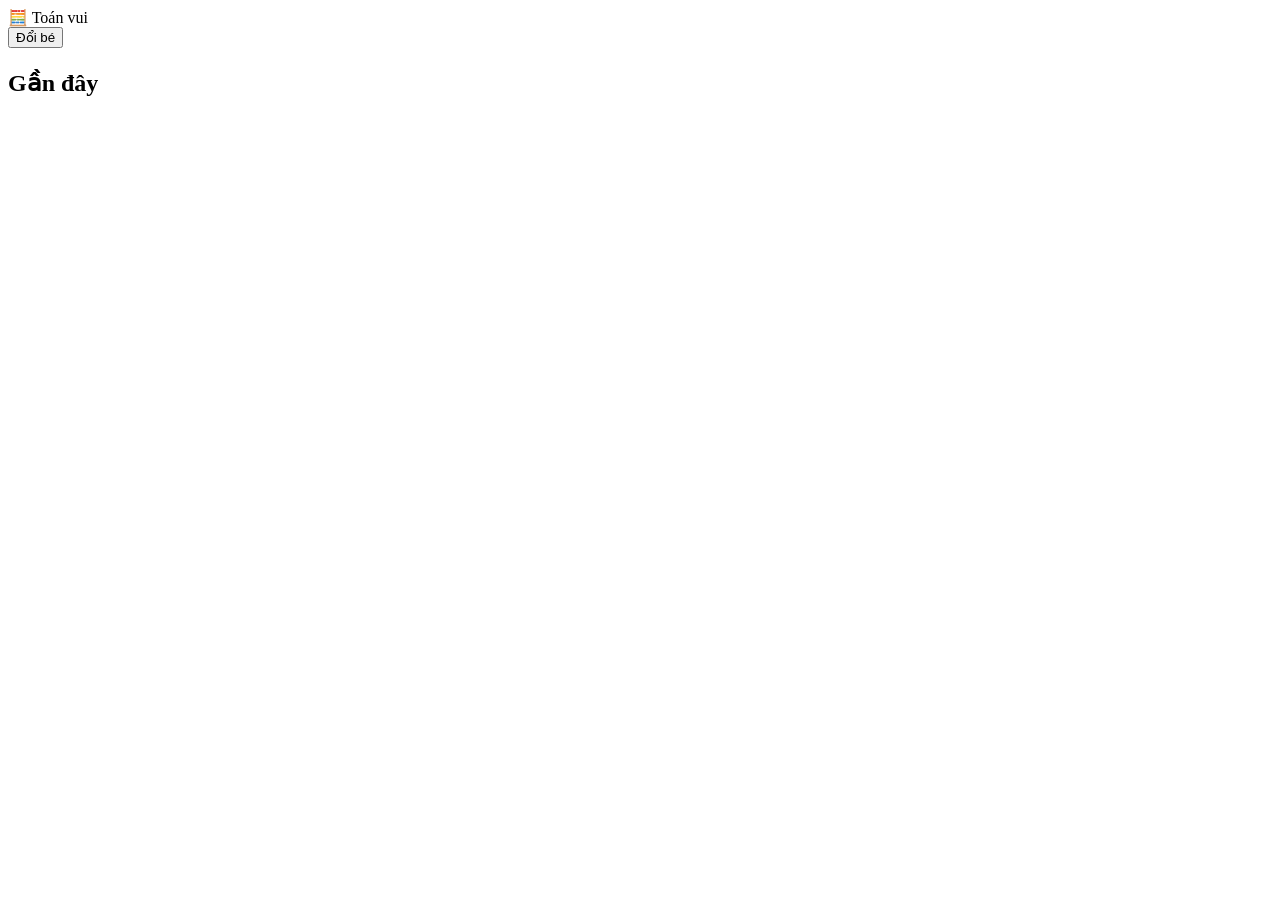
==== dashboard.html @ 82de34e9 "Add files via upload" ====
<!DOCTYPE html>
<html lang="vi">
<head>
<meta charset="utf-8">
<meta name="viewport" content="width=device-width, initial-scale=1">
<title>Toán vui - Trang chủ</title>
<link rel="stylesheet" href="css/bootstrap.min.css">
<link rel="stylesheet" href="css/style.css">
</head>
<body>
<nav class="navbar bg-white border-bottom">
  <div class="container" style="max-width:860px">
    <span class="navbar-brand fw-bold">🧮 Toán vui</span>
    <div>
      <span class="badge text-bg-warning fs-6 me-2" id="me"></span>
      <button class="btn btn-sm btn-outline-secondary" id="out">Đổi bé</button>
    </div>
  </div>
</nav>
<main class="container py-4" style="max-width:860px">
  <h1 class="fw-bold" id="hi"></h1>
  <p class="lead" id="sum"></p>
  <div class="row g-3" id="subs"></div>
  <h2 class="h4 mt-4">Gần đây</h2>
  <ul class="list-group" id="hist"></ul>
</main>
<script src="js/common.js"></script>
<script>
const SUBJECTS=[
  {k:'toan',n:'Học Toán',i:'🔢',url:'hoc_toan.html',total:18,bar:'bg-primary',d:'Cộng, trừ, so sánh, xem giờ và các trò chơi'},
  {k:'tv',n:'Học Tiếng Việt',i:'📚',url:'hoc_tieng_viet.html',total:5,bar:'bg-success',d:'Chữ cái, điền chữ, nhìn hình chọn từ'}
];
const u=U();
if(!u)location.href='index.html';
else{
  $('me').textContent=u.av+' '+u.name;
  $('hi').textContent='Chào '+u.name+'! '+u.av;
  $('out').onclick=()=>{DB.cur=null;sv();location.href='index.html'};
  let all=0;
  SUBJECTS.forEach(s=>{
    const ks=Object.keys(u.done).filter(k=>k.startsWith(s.k+'-'));
    const learned=new Set(ks.map(k=>k.replace(/\d+$/,''))).size;
    const stars=ks.reduce((a,k)=>a+u.done[k].best,0);all+=stars;
    const col=document.createElement('div');col.className='col-md-6';
    col.innerHTML='<a class="card subj shadow-sm h-100 text-decoration-none text-reset"><div class="card-body text-center p-4"><div class="display-1"></div><h2 class="h3 fw-bold"></h2><p class="text-muted mb-2"></p><div class="progress mb-2" style="height:14px"><div class="progress-bar"></div></div><small></small></div></a>';
    col.querySelector('a').href=s.url;
    col.querySelector('.display-1').textContent=s.i;
    col.querySelector('h2').textContent=s.n;
    col.querySelector('p').textContent=s.d;
    const pb=col.querySelector('.progress-bar');pb.classList.add(s.bar);pb.style.width=Math.min(100,learned/s.total*100)+'%';
    col.querySelector('small').textContent='Đã học '+learned+'/'+s.total+' bài, ⭐ '+stars;
    $('subs').appendChild(col);
  });
  $('sum').textContent='Tổng cộng con có ⭐ '+all+'. Hôm nay con muốn học gì?';
  if(!u.hist.length)$('hist').innerHTML='<li class="list-group-item">Chưa có bài nào. Chọn một môn để bắt đầu!</li>';
  u.hist.forEach(h=>{const li=document.createElement('li');li.className='list-group-item';li.textContent=h.d+': '+h.t+' '+'⭐'.repeat(h.s);$('hist').appendChild(li)});
}
</script>
</body>
</html>
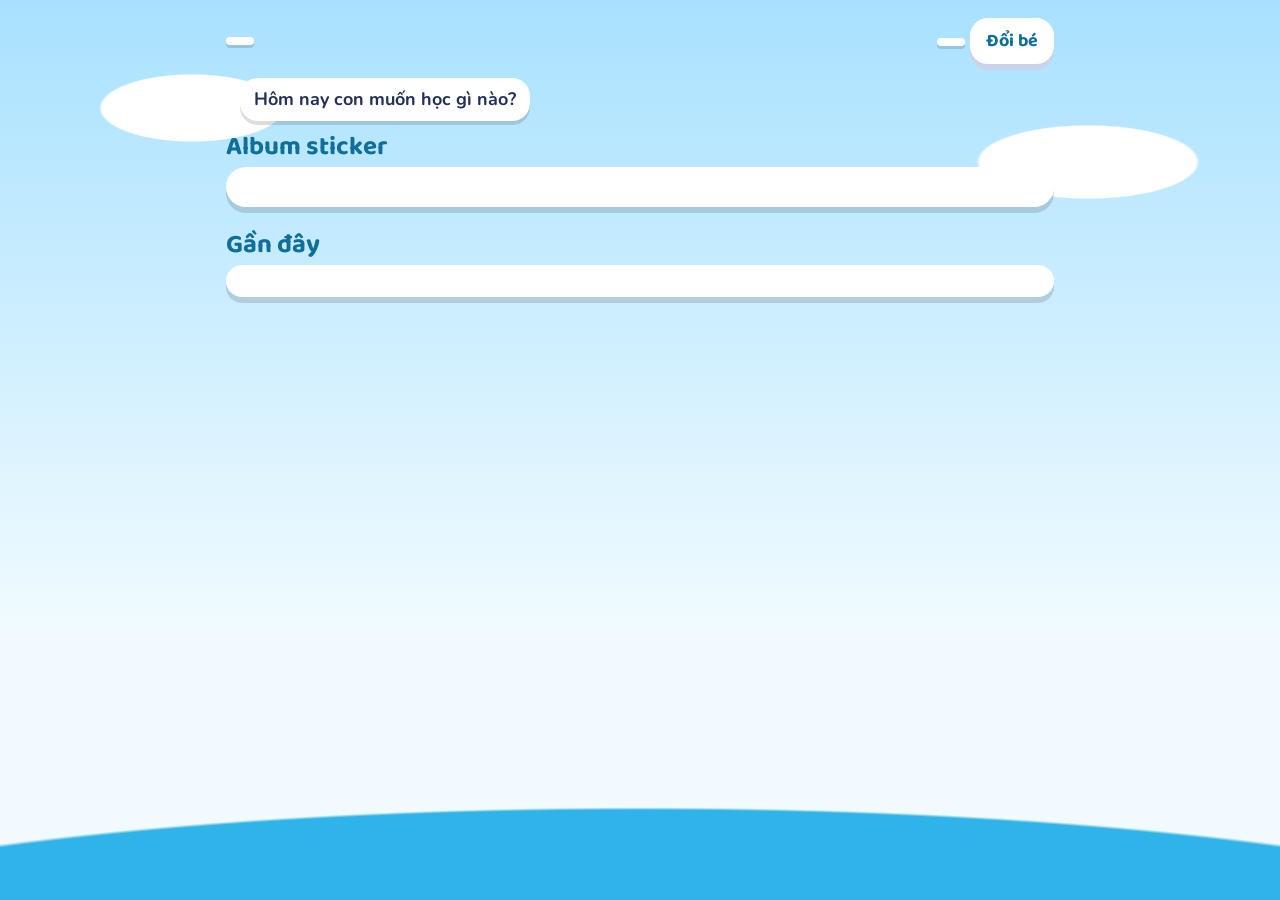
==== commit a457a8eb: "Add files via upload" ====
--- a/dashboard.html
+++ b/dashboard.html
@@ -5,55 +5,51 @@
 <meta name="viewport" content="width=device-width, initial-scale=1">
 <title>Toán vui - Trang chủ</title>
 <link rel="stylesheet" href="css/bootstrap.min.css">
-<link rel="stylesheet" href="css/style.css">
+<link rel="stylesheet" href="css/app.css">
 </head>
-<body>
-<nav class="navbar bg-white border-bottom">
-  <div class="container" style="max-width:860px">
-    <span class="navbar-brand fw-bold">🧮 Toán vui</span>
-    <div>
-      <span class="badge text-bg-warning fs-6 me-2" id="me"></span>
-      <button class="btn btn-sm btn-outline-secondary" id="out">Đổi bé</button>
-    </div>
+<body class="theme-home">
+<main class="app" style="max-width:860px">
+  <div class="tb">
+    <span class="chip3" id="streak"></span>
+    <span><span class="chip3" id="total"></span> <button class="b3 white" id="out">Đổi bé</button></span>
   </div>
-</nav>
-<main class="container py-4" style="max-width:860px">
-  <h1 class="fw-bold" id="hi"></h1>
-  <p class="lead" id="sum"></p>
-  <div class="row g-3" id="subs"></div>
-  <h2 class="h4 mt-4">Gần đây</h2>
-  <ul class="list-group" id="hist"></ul>
+  <div class="hero"><div id="mas"></div><div><h1 id="hi"></h1><div class="bubble" id="hello">Hôm nay con muốn học gì nào?</div></div></div>
+  <div class="row g-4" id="subs"></div>
+  <h2 class="lbl mt-4" style="font-size:26px">Album sticker</h2>
+  <div class="panel"><div class="stk" id="stk"></div><p class="mb-0 mt-2" id="stkn"></p></div>
+  <h2 class="lbl mt-4" style="font-size:26px">Gần đây</h2>
+  <div class="panel"><ul class="mb-0" id="hist"></ul></div>
 </main>
 <script src="js/common.js"></script>
 <script>
-const SUBJECTS=[
-  {k:'toan',n:'Học Toán',i:'🔢',url:'hoc_toan.html',total:18,bar:'bg-primary',d:'Cộng, trừ, so sánh, xem giờ và các trò chơi'},
-  {k:'tv',n:'Học Tiếng Việt',i:'📚',url:'hoc_tieng_viet.html',total:5,bar:'bg-success',d:'Chữ cái, điền chữ, nhìn hình chọn từ'}
-];
+const SUBJECTS=[{"k": "toan", "n": "Học Toán", "i": "🔢", "url": "hoc_toan.html", "d": "Số, hình, cộng trừ", "c": "i-toan", "total": 32}, {"k": "tv", "n": "Học Tiếng Việt", "i": "📚", "url": "hoc_tieng_viet.html", "d": "Chữ, vần, đọc hiểu", "c": "i-tv", "total": 61}, {"k": "kp", "n": "Khám phá", "i": "🔭", "url": "hoc_kham_pha.html", "d": "Gia đình, thiên nhiên, sức khỏe", "c": "i-kp", "total": 16}, {"k": "td", "n": "Tư duy", "i": "🧩", "url": "hoc_tu_duy.html", "d": "Quy luật, suy luận, đố vui", "c": "i-td", "total": 14}];
 const u=U();
 if(!u)location.href='index.html';
 else{
-  $('me').textContent=u.av+' '+u.name;
+  const tot=Object.values(u.done||{}).reduce((a,d)=>a+d.best,0);
   $('hi').textContent='Chào '+u.name+'! '+u.av;
+  $('mas').innerHTML=mascot('happy','bob');
+  $('total').textContent='⭐ '+tot;
+  const st=streak(u);$('streak').textContent=st?'🔥 '+st+' ngày liên tiếp':'🔥 Học hôm nay để bắt đầu chuỗi ngày!';
   $('out').onclick=()=>{DB.cur=null;sv();location.href='index.html'};
-  let all=0;
   SUBJECTS.forEach(s=>{
-    const ks=Object.keys(u.done).filter(k=>k.startsWith(s.k+'-'));
-    const learned=new Set(ks.map(k=>k.replace(/\d+$/,''))).size;
-    const stars=ks.reduce((a,k)=>a+u.done[k].best,0);all+=stars;
-    const col=document.createElement('div');col.className='col-md-6';
-    col.innerHTML='<a class="card subj shadow-sm h-100 text-decoration-none text-reset"><div class="card-body text-center p-4"><div class="display-1"></div><h2 class="h3 fw-bold"></h2><p class="text-muted mb-2"></p><div class="progress mb-2" style="height:14px"><div class="progress-bar"></div></div><small></small></div></a>';
+    const ks=Object.keys(u.done||{}).filter(k=>k.startsWith(s.k+'-'));
+    const learned=new Set(ks.map(k=>k.replace(/@\d+$/,''))).size;
+    const stars=ks.reduce((a,k)=>a+u.done[k].best,0);
+    const col=document.createElement('div');col.className='col-6';
+    col.innerHTML='<a class="isle '+s.c+'"><span class="em"></span><h2></h2><p></p><div class="pb"><i></i></div><small></small></a>';
     col.querySelector('a').href=s.url;
-    col.querySelector('.display-1').textContent=s.i;
+    col.querySelector('.em').textContent=s.i;
     col.querySelector('h2').textContent=s.n;
     col.querySelector('p').textContent=s.d;
-    const pb=col.querySelector('.progress-bar');pb.classList.add(s.bar);pb.style.width=Math.min(100,learned/s.total*100)+'%';
+    col.querySelector('.pb i').style.width=Math.min(100,learned/s.total*100)+'%';
     col.querySelector('small').textContent='Đã học '+learned+'/'+s.total+' bài, ⭐ '+stars;
     $('subs').appendChild(col);
   });
-  $('sum').textContent='Tổng cộng con có ⭐ '+all+'. Hôm nay con muốn học gì?';
-  if(!u.hist.length)$('hist').innerHTML='<li class="list-group-item">Chưa có bài nào. Chọn một môn để bắt đầu!</li>';
-  u.hist.forEach(h=>{const li=document.createElement('li');li.className='list-group-item';li.textContent=h.d+': '+h.t+' '+'⭐'.repeat(h.s);$('hist').appendChild(li)});
+  u.stickers.forEach(x=>{const e=document.createElement('span');e.textContent=x;$('stk').appendChild(e)});
+  $('stkn').textContent=u.stickers.length?'Con có '+u.stickers.length+'/'+STICKERS.length+' sticker. Được 3 sao ở một bài mới sẽ nhận thêm sticker!':'Được 3 sao ở một bài để nhận sticker đầu tiên nhé!';
+  if(!(u.hist||[]).length){$('hist').innerHTML='<li>Chưa có bài nào. Chọn một hòn đảo để bắt đầu!</li>'}
+  (u.hist||[]).slice(0,5).forEach(h=>{const li=document.createElement('li');li.textContent=h.d+': '+h.t+' '+'⭐'.repeat(h.s);$('hist').appendChild(li)});
 }
 </script>
 </body>
--- a/css/app.css
+++ b/css/app.css
@@ -0,0 +1,141 @@
+/* ===== Phông chữ chạy offline ===== */
+@font-face{font-family:"Baloo 2";font-weight:600;src:url(../fonts/baloo-2-vietnamese-600-normal.woff2) format("woff2");unicode-range:U+0102-0103,U+0110-0111,U+0128-0129,U+0168-0169,U+01A0-01A1,U+01AF-01B0,U+0300-0301,U+0303-0304,U+0308-0309,U+0323,U+0329,U+1EA0-1EF9,U+20AB}
+@font-face{font-family:"Baloo 2";font-weight:600;src:url(../fonts/baloo-2-latin-600-normal.woff2) format("woff2");unicode-range:U+0000-00FF,U+0131,U+0152-0153,U+02BB-02BC,U+02C6,U+02DA,U+02DC,U+2000-206F,U+2074,U+20AC,U+2122,U+2191,U+2193,U+2212,U+2215,U+FEFF,U+FFFD}
+@font-face{font-family:"Baloo 2";font-weight:700;src:url(../fonts/baloo-2-vietnamese-700-normal.woff2) format("woff2");unicode-range:U+0102-0103,U+0110-0111,U+0128-0129,U+0168-0169,U+01A0-01A1,U+01AF-01B0,U+0300-0301,U+0303-0304,U+0308-0309,U+0323,U+0329,U+1EA0-1EF9,U+20AB}
+@font-face{font-family:"Baloo 2";font-weight:700;src:url(../fonts/baloo-2-latin-700-normal.woff2) format("woff2");unicode-range:U+0000-00FF,U+0131,U+0152-0153,U+02BB-02BC,U+02C6,U+02DA,U+02DC,U+2000-206F,U+2074,U+20AC,U+2122,U+2191,U+2193,U+2212,U+2215,U+FEFF,U+FFFD}
+@font-face{font-family:Nunito;font-weight:400;src:url(../fonts/nunito-vietnamese-400-normal.woff2) format("woff2");unicode-range:U+0102-0103,U+0110-0111,U+0128-0129,U+0168-0169,U+01A0-01A1,U+01AF-01B0,U+0300-0301,U+0303-0304,U+0308-0309,U+0323,U+0329,U+1EA0-1EF9,U+20AB}
+@font-face{font-family:Nunito;font-weight:400;src:url(../fonts/nunito-latin-400-normal.woff2) format("woff2");unicode-range:U+0000-00FF,U+0131,U+0152-0153,U+02BB-02BC,U+02C6,U+02DA,U+02DC,U+2000-206F,U+2074,U+20AC,U+2122,U+2191,U+2193,U+2212,U+2215,U+FEFF,U+FFFD}
+@font-face{font-family:Nunito;font-weight:700;src:url(../fonts/nunito-vietnamese-700-normal.woff2) format("woff2");unicode-range:U+0102-0103,U+0110-0111,U+0128-0129,U+0168-0169,U+01A0-01A1,U+01AF-01B0,U+0300-0301,U+0303-0304,U+0308-0309,U+0323,U+0329,U+1EA0-1EF9,U+20AB}
+@font-face{font-family:Nunito;font-weight:700;src:url(../fonts/nunito-latin-700-normal.woff2) format("woff2");unicode-range:U+0000-00FF,U+0131,U+0152-0153,U+02BB-02BC,U+02C6,U+02DA,U+02DC,U+2000-206F,U+2074,U+20AC,U+2122,U+2191,U+2193,U+2212,U+2215,U+FEFF,U+FFFD}
+
+/* ===== Màu theo từng môn (mỗi môn một thế giới) ===== */
+:root{--ink:#22305a;--c:#2f6fed;--cd:#1c4cb0;--cl:#e3edff;--bg:#e8f6ff;--gold:#ffc933;--gold-d:#d19a0a;--ok:#27ae6b;--okd:#17814a;--bad:#e5484d;--card:#fff;--r:22px}
+body{margin:0;min-height:100vh;color:var(--ink);font-family:Nunito,"Trebuchet MS",sans-serif;font-weight:700;font-size:18px;background:var(--bg) fixed}
+h1,h2,h3,.fx{font-family:"Baloo 2",Nunito,sans-serif;font-weight:700;line-height:1.15}
+[hidden]{display:none!important}
+button{font:inherit;color:inherit;cursor:pointer}
+button:focus-visible,a:focus-visible,input:focus-visible{outline:4px solid var(--gold);outline-offset:3px}
+
+.theme-toan{--c:#2f6fed;--cd:#1c4cb0;--cl:#dfeaff;
+ --bg:radial-gradient(120px 50px at 12% 14%,#fff 60%,transparent 62%),radial-gradient(160px 60px at 82% 8%,#fff 60%,transparent 62%),radial-gradient(140px 55px at 70% 36%,#ffffffd0 60%,transparent 62%),linear-gradient(#7ec8ff,#e6f5ff 65%)}
+.theme-tv{--c:#2c9a4b;--cd:#1b6e33;--cl:#dff5e2;
+ --bg:radial-gradient(120% 40% at 20% 104%,#8bd36a 60%,transparent 61%),radial-gradient(100% 34% at 90% 108%,#5db95a 60%,transparent 61%),linear-gradient(#d3f2b8,#fbffe9 70%)}
+.theme-kp{--c:#ef7d1f;--cd:#b45a0c;--cl:#ffe9d1;
+ --bg:radial-gradient(circle at 88% 7%,#ffe28a 0 56px,#ffd06088 57px 100px,transparent 101px),linear-gradient(#ffcf91,#fff3de 60%)}
+.theme-td{--c:#7a4fe0;--cd:#4f2fa8;--cl:#ece4ff;--ink:#241e5a;
+ --bg:radial-gradient(2px 2px at 10% 20%,#fff,transparent),radial-gradient(2px 2px at 30% 60%,#fff,transparent),radial-gradient(3px 3px at 55% 15%,#ffe9a0,transparent),radial-gradient(2px 2px at 75% 45%,#fff,transparent),radial-gradient(3px 3px at 90% 80%,#ffe9a0,transparent),radial-gradient(2px 2px at 20% 90%,#fff,transparent),linear-gradient(#2b2a72,#6a4bb5)}
+.theme-home{--c:#1f9bd1;--cd:#0f6f99;--cl:#d9f1fb;
+ --bg:radial-gradient(130% 30% at 50% 108%,#2fb3e8 60%,transparent 61%),radial-gradient(150px 55px at 15% 12%,#fff 60%,transparent 62%),radial-gradient(180px 60px at 85% 18%,#fff 60%,transparent 62%),linear-gradient(#a8e1ff,#f1fbff 70%)}
+
+.app{max-width:720px;margin:0 auto;padding:12px 16px 56px}
+.theme-td .hero h1,.theme-td .lbl{color:#fff}
+
+/* ===== Nút 3D kiểu đồ chơi ===== */
+.b3{display:inline-flex;align-items:center;justify-content:center;gap:8px;min-height:56px;padding:8px 22px;border:0;border-radius:18px;background:var(--c);color:#fff;font-family:"Baloo 2",sans-serif;font-size:22px;box-shadow:0 6px 0 var(--cd);text-decoration:none;transition:transform .08s,box-shadow .08s}
+.b3:active{transform:translateY(5px);box-shadow:0 1px 0 var(--cd)}
+.b3.gold{background:var(--gold);color:#5a3f00;box-shadow:0 6px 0 var(--gold-d)}
+.b3.gold:active{box-shadow:0 1px 0 var(--gold-d)}
+.b3.white{background:#fff;color:var(--cd);box-shadow:0 6px 0 #c9d4ea}
+.b3.block{width:100%}
+.chip3{display:inline-flex;align-items:center;gap:6px;background:#fff;border-radius:999px;padding:4px 14px;font-family:"Baloo 2",sans-serif;font-size:20px;box-shadow:0 3px 0 #0002;color:var(--ink)}
+
+/* ===== Thanh trên ===== */
+.tb{display:flex;align-items:center;justify-content:space-between;gap:8px;padding:6px 0 10px}
+.tb .b3{min-height:46px;font-size:18px;padding:4px 16px}
+
+/* ===== Nhân vật Mầm ===== */
+.mascot{display:block;width:120px;height:auto;flex:none}
+.mascot.s{width:72px}.mascot.l{width:180px;margin:0 auto}
+.bob{animation:bob 2.4s ease-in-out infinite}
+@keyframes bob{50%{transform:translateY(-6px)}}
+.hero{display:flex;align-items:center;gap:14px;margin:4px 0 12px}
+.hero h1{font-size:38px;margin:0;color:var(--cd)}
+.bubble{position:relative;background:#fff;border-radius:18px;padding:8px 14px;font-size:18px;box-shadow:0 4px 0 #0002;max-width:330px;color:var(--ink)}
+.bubble::before{content:"";position:absolute;left:-10px;top:18px;border:8px solid transparent;border-right-color:#fff;border-left:0}
+
+/* ===== Con đường bài học ===== */
+.unit{margin:26px 0 8px;background:var(--c);color:#fff;border-radius:var(--r);padding:12px 18px;box-shadow:0 6px 0 var(--cd)}
+.unit h2{margin:0;font-size:24px}.unit small{font-size:16px;opacity:.92}
+.path{padding:8px 0}
+.node{display:flex;align-items:center;gap:14px;width:78%;margin:12px 0;background:none;border:0;padding:0;text-align:left;color:var(--ink)}
+.node:nth-child(4n+2){margin-left:11%}.node:nth-child(4n+3){margin-left:22%}.node:nth-child(4n+4){margin-left:11%}
+.dot{flex:none;width:76px;height:76px;border-radius:50%;display:grid;place-items:center;font-size:36px;background:#fff;border:5px solid var(--c);box-shadow:0 6px 0 var(--cd);transition:transform .1s}
+.node:active .dot{transform:translateY(4px);box-shadow:0 2px 0 var(--cd)}
+.node.done .dot{background:var(--gold);border-color:var(--gold-d);box-shadow:0 6px 0 var(--gold-d)}
+.node.next .dot{animation:pulse 1.6s infinite}
+@keyframes pulse{50%{box-shadow:0 6px 0 var(--cd),0 0 0 12px #ffffffaa}}
+.nm{background:#fff;border-radius:14px;padding:6px 12px;line-height:1.2;box-shadow:0 3px 0 #0002}
+.nm b{display:block;font-family:"Baloo 2",sans-serif;font-size:20px;color:var(--cd)}
+.nm small{font-size:15px;opacity:.8}
+.stars{font-size:16px;letter-spacing:1px}
+.rng{display:flex;flex-wrap:wrap;gap:8px;margin:8px 0 4px}
+.rng button{min-width:52px;min-height:46px;border:3px solid var(--c);border-radius:14px;background:#fff;font-family:"Baloo 2",sans-serif;font-size:20px;box-shadow:0 3px 0 var(--cd)}
+.rng button.on{background:var(--c);color:#fff}
+.lbl{margin:14px 0 4px;font-size:20px;font-family:"Baloo 2",sans-serif;color:var(--cd)}
+
+/* ===== Màn hình làm bài ===== */
+.stage{background:var(--card);border-radius:28px;padding:18px 18px 22px;box-shadow:0 8px 0 #0002}
+.bar2{display:flex;justify-content:space-between;align-items:center;gap:10px;font-family:"Baloo 2",sans-serif;font-size:20px}
+.meter{height:16px;border-radius:99px;background:var(--cl);margin:10px 0 14px;overflow:hidden}
+.meter i{display:block;height:100%;width:0;background:linear-gradient(90deg,var(--gold),#ffb300);border-radius:99px;transition:width .3s}
+.q{font-family:"Baloo 2",sans-serif;font-size:30px;margin:0 0 6px;color:var(--cd)}
+.vis{font-size:46px;line-height:1.3;min-height:60px;margin-bottom:12px;word-break:break-word;white-space:pre-line}
+.vis:empty{display:none}
+.vis svg{max-height:120px;width:auto}
+.pass{background:#fffbea;border:3px dashed var(--gold-d);border-radius:18px;padding:14px 16px;font-size:22px;line-height:1.7;margin-bottom:10px}
+.say{margin-bottom:12px;min-height:46px;font-size:18px; display:none}
+.opts{display:grid;grid-template-columns:1fr 1fr;gap:12px}
+.opt{min-height:80px;padding:6px 10px;font-family:"Baloo 2",sans-serif;font-size:36px;border:4px solid var(--c);border-radius:20px;background:#fff;color:var(--cd);box-shadow:0 6px 0 var(--cd);line-height:1.1}
+.opt:active{transform:translateY(4px);box-shadow:0 2px 0 var(--cd)}
+.opt.long{font-size:24px}
+.opt.ok{background:var(--ok);color:#fff;border-color:var(--okd);box-shadow:0 6px 0 var(--okd);animation:pop .35s}
+.opt.no{background:#fde4e5;border-color:var(--bad);color:var(--bad);box-shadow:none;opacity:.7;animation:shake .3s}
+.fb{display:flex;align-items:center;gap:10px;min-height:76px;margin:12px 0;font-family:"Baloo 2",sans-serif;font-size:24px}
+.fb.good{color:var(--okd)}.fb.bad{color:var(--bad)}
+.done{text-align:center}
+.done h2{font-size:34px;margin:6px 0 2px;color:var(--cd)}
+.big{font-size:64px;margin:6px 0}
+.stack{display:grid;gap:12px;margin-top:16px}
+
+/* ===== Trò chơi ===== */
+.mgrid{display:grid;grid-template-columns:repeat(4,1fr);gap:10px}
+.mgrid.c3{grid-template-columns:repeat(3,1fr)}
+.tile{min-height:88px;font-family:"Baloo 2",sans-serif;font-size:26px;border:4px solid var(--c);border-radius:18px;background:var(--gold);box-shadow:0 5px 0 var(--cd);padding:0;color:var(--ink)}
+.tile.up,.tile.w{background:#fff}
+.tile.hit{background:var(--ok);color:#fff;border-color:var(--okd);animation:pop .35s}
+.tile.no{animation:shake .3s;background:#fde4e5}
+.sky{position:relative;height:54vh;min-height:320px;border:4px solid var(--c);border-radius:24px;background:linear-gradient(#bfe3ff,#fff);overflow:hidden}
+.bl{position:absolute;bottom:-100px;width:78px;height:92px;border:0;border-radius:50% 50% 46% 46%;font-family:"Baloo 2",sans-serif;font-size:30px;color:#fff;animation:up 7s linear forwards;transition:opacity .3s,transform .3s}
+.simon{display:grid;grid-template-columns:1fr 1fr;gap:12px}
+.simon button{min-height:110px;border:0;border-radius:24px;font-size:44px;opacity:.8;box-shadow:0 6px 0 #0003}
+.simon button.lit{opacity:1;transform:scale(1.06);filter:brightness(1.25)}
+.word{display:inline-flex;min-width:48px;min-height:52px;align-items:center;justify-content:center;padding:4px 14px;margin:4px;border-radius:14px;background:var(--cl);border:3px solid var(--c);font-size:28px;font-family:"Baloo 2",sans-serif;color:var(--cd)}
+.slotline{min-height:72px;border-bottom:4px dashed var(--c);margin-bottom:14px;padding-bottom:6px}
+.cf{position:fixed;top:-30px;font-size:28px;pointer-events:none;z-index:9;animation:fall 1.8s ease-in forwards}
+@keyframes up{to{bottom:105%}}
+@keyframes pop{50%{transform:scale(1.1)}}
+@keyframes shake{25%{transform:translateX(-8px)}75%{transform:translateX(8px)}}
+@keyframes fall{to{transform:translateY(110vh) rotate(540deg);opacity:.6}}
+
+/* ===== Trang chủ (đảo học vui) và đăng nhập ===== */
+.isle{display:block;position:relative;border-radius:40% 60% 55% 45%/55% 45% 60% 40%;padding:22px 20px;text-align:center;color:#fff;text-decoration:none;box-shadow:0 8px 0 var(--sd),0 14px 18px #0002;background:var(--sc);min-height:210px;transition:transform .15s}
+.isle:hover,.isle:focus-visible{transform:translateY(-6px) rotate(-1deg);color:#fff}
+.isle .em{font-size:64px;display:block;filter:drop-shadow(0 4px 0 #0003)}
+.isle h2{font-size:28px;margin:4px 0 2px}.isle p{margin:0 0 8px;font-size:16px}
+.isle .pb{height:14px;background:#0003;border-radius:99px;overflow:hidden;margin:6px 12px 4px}
+.isle .pb i{display:block;height:100%;background:var(--gold);border-radius:99px}
+.isle small{font-size:15px}
+.i-toan{--sc:linear-gradient(145deg,#4f8cff,#2f6fed);--sd:#1c4cb0}
+.i-tv{--sc:linear-gradient(145deg,#4cc06a,#2c9a4b);--sd:#1b6e33}
+.i-kp{--sc:linear-gradient(145deg,#ffa24d,#ef7d1f);--sd:#b45a0c}
+.i-td{--sc:linear-gradient(145deg,#a07cf0,#7a4fe0);--sd:#4f2fa8}
+.panel{background:#fff;border-radius:var(--r);padding:16px;box-shadow:0 6px 0 #0002}
+.stk{display:flex;flex-wrap:wrap;gap:6px;font-size:34px}
+.stk span{background:var(--cl);border-radius:14px;padding:2px 8px}
+.avs{display:flex;flex-wrap:wrap;gap:8px}
+.avs button{font-size:34px;width:60px;height:60px;border:4px solid #cfd8ee;border-radius:16px;background:#fff}
+.avs button.on{border-color:var(--c);background:var(--cl)}
+.inp{width:100%;font:inherit;font-size:24px;padding:10px 14px;border:4px solid var(--c);border-radius:16px;margin-bottom:12px}
+
+@media (max-width:480px){.hero h1{font-size:30px}.mascot{width:92px}.opt{font-size:30px}.node{width:92%}.node:nth-child(n){margin-left:0}.node:nth-child(4n+3){margin-left:8%}.q{font-size:26px}}
+@media (prefers-reduced-motion:reduce){*{animation:none!important;transition:none!important}}
